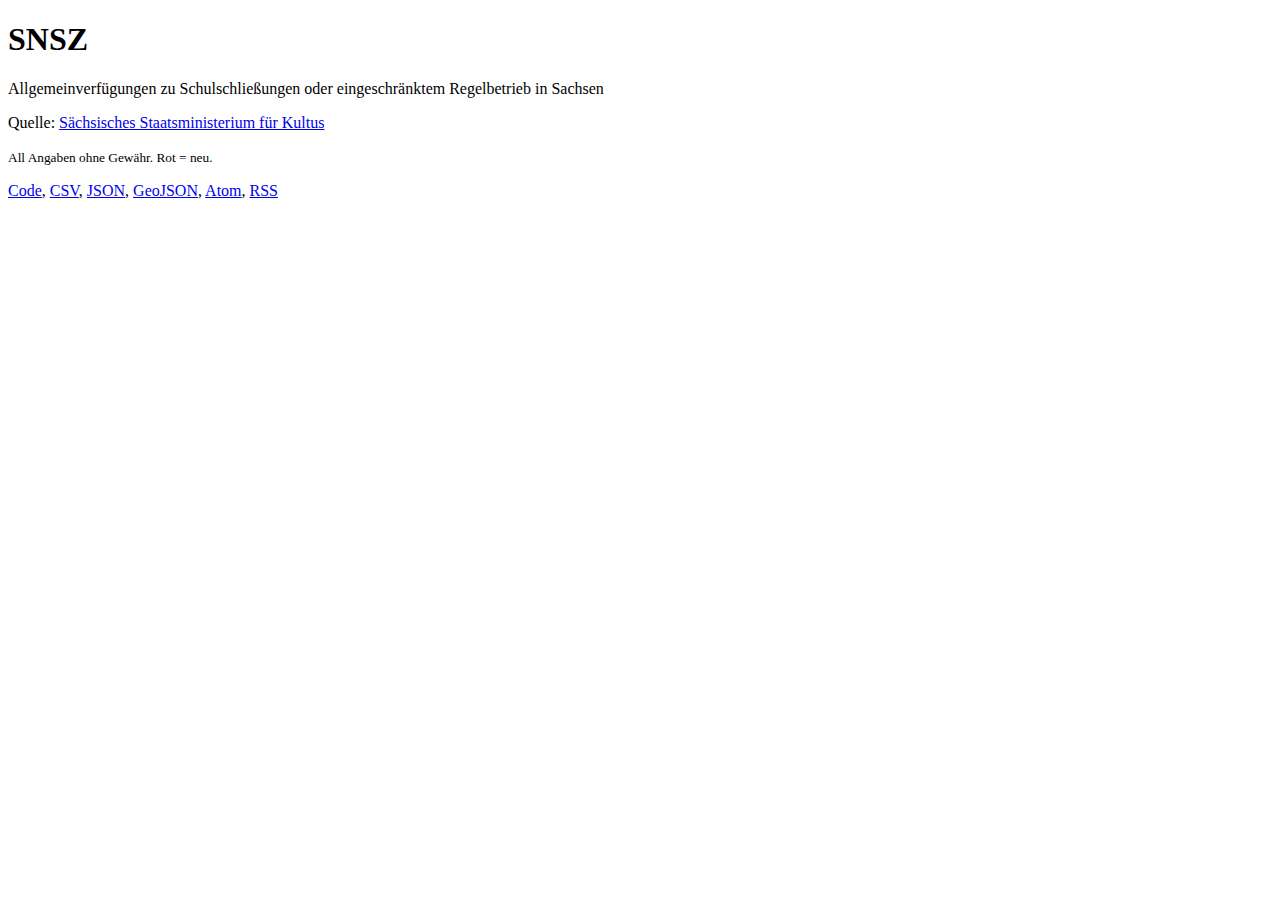
==== index.html @ 4e97a046 "Deploying to gh-pages from @ jezdez/snsz@9ec920404b1a441f607de5da2685bfec0864c2b5 🚀" ====
<!DOCTYPE html>
<html>
  <head>
    <title>Karte mit Allgemeinverfügungen zu Schulschließungen oder eingeschränktem Regelbetrieb in Sachsen</title>
    <meta charset="utf-8" />
    <meta name='viewport' content='width=device-width, initial-scale=1' />
    <script src='https://api.mapbox.com/mapbox-gl-js/v2.6.0/mapbox-gl.js'></script>
    <link href='https://api.mapbox.com/mapbox-gl-js/v2.6.0/mapbox-gl.css' rel='stylesheet' />
    <script src="https://api.mapbox.com/mapbox-gl-js/plugins/mapbox-gl-geocoder/v4.7.2/mapbox-gl-geocoder.min.js"></script>
    <link rel="stylesheet" href="https://api.mapbox.com/mapbox-gl-js/plugins/mapbox-gl-geocoder/v4.7.2/mapbox-gl-geocoder.css" type="text/css">
    <link rel="stylesheet" href="style.css">
    <link rel="alternate" type="application/rss+xml" title="RSS Feed" href="/data/schools.rss" />
    <link rel="alternate" type="application/atom+xml" title="Atom Feed" href="/data/schools.atom" />
    <link rel="apple-touch-icon" sizes="180x180" href="/apple-touch-icon.png">
    <link rel="icon" type="image/png" sizes="32x32" href="/favicon-32x32.png">
    <link rel="icon" type="image/png" sizes="16x16" href="/favicon-16x16.png">
    <link rel="manifest" href="/site.webmanifest">
  </head>

  <body>
    <div id='map'></div>
    <div id='console'>
        <h1>SNSZ</h1>
        <p>
          Allgemeinverfügungen zu Schulschließungen oder eingeschränktem Regelbetrieb in Sachsen
        </p>
        <p>
          Quelle: <a href='https://www.coronavirus.sachsen.de/amtliche-bekanntmachungen.html' rel="noopener noreferrer" target="_blank">Sächsisches Staatsministerium für Kultus
          </a>
        </p>
        <small>All Angaben ohne Gewähr. <span class="red">Rot</span> = neu.</small>
        <p>
            <a href="https://github.com/jezdez/snsz">Code</a>,
            <a href="data/schools.csv">CSV</a>,
            <a href="data/schools.json">JSON</a>,
            <a href="data/schools.geojson">GeoJSON</a>,
            <a href="data/schools.atom">Atom</a>,
            <a href="data/schools.rss">RSS</a>
        </p>
    </div>
    <script src="map.js"></script>
  </body>
</html>
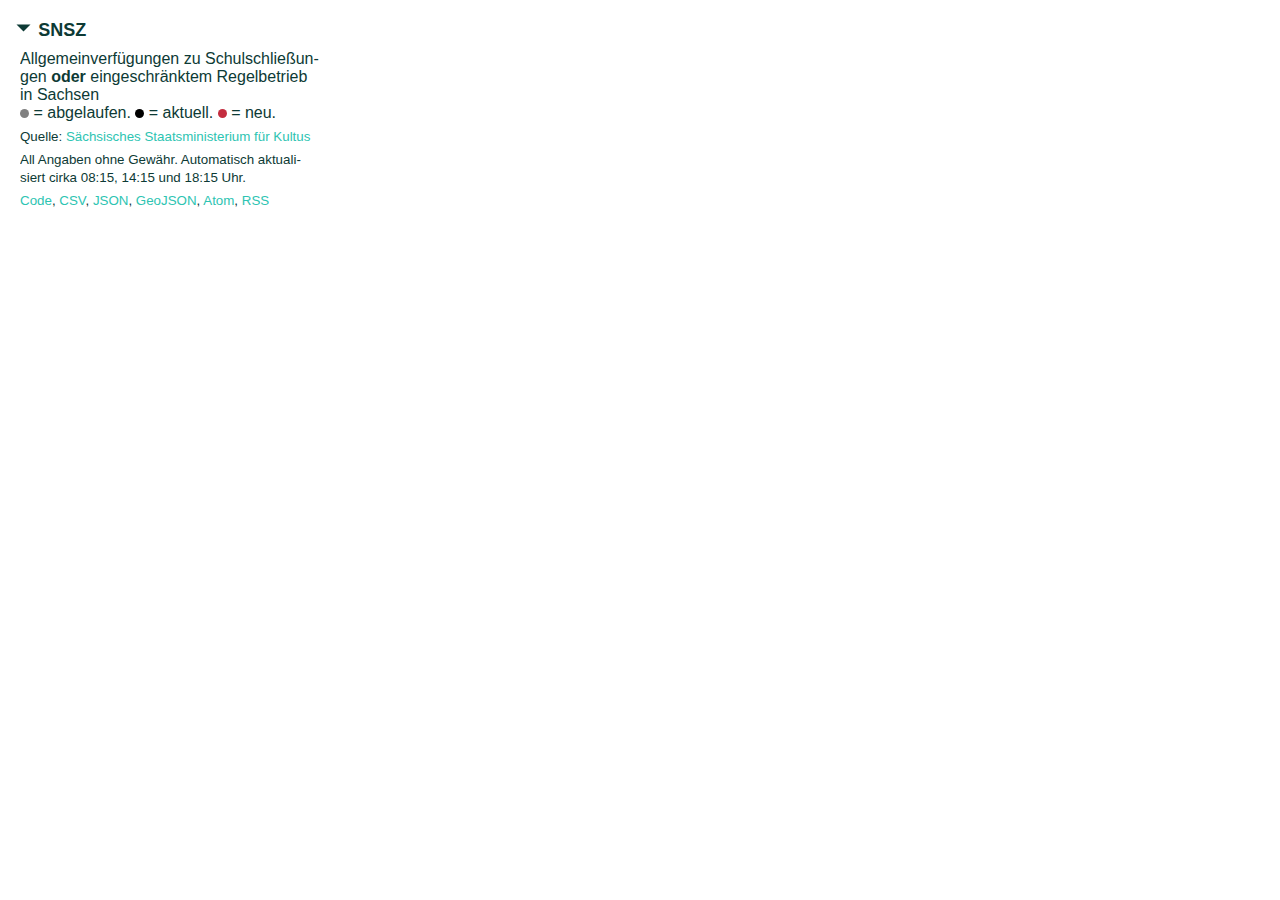
==== commit 76fc61ff: "Deploying to gh-pages from @ jezdez/snsz@793b66dfddb1eb89e90fa8651108840f58c4a793 🚀" ====
--- a/index.html
+++ b/index.html
@@ -1,42 +1,85 @@
 <!DOCTYPE html>
-<html>
+<html lang="de">
   <head>
-    <title>Karte mit Allgemeinverfügungen zu Schulschließungen oder eingeschränktem Regelbetrieb in Sachsen</title>
+    <title>
+      Karte mit Allgemeinverfügungen zu Schulschließungen oder eingeschränktem
+      Regelbetrieb in Sachsen
+    </title>
     <meta charset="utf-8" />
-    <meta name='viewport' content='width=device-width, initial-scale=1' />
-    <script src='https://api.mapbox.com/mapbox-gl-js/v2.6.0/mapbox-gl.js'></script>
-    <link href='https://api.mapbox.com/mapbox-gl-js/v2.6.0/mapbox-gl.css' rel='stylesheet' />
+    <meta name="viewport" content="width=device-width, initial-scale=1" />
+    <link rel="stylesheet" href="style.css" />
+    <script src="https://api.mapbox.com/mapbox-gl-js/v2.6.0/mapbox-gl.js"></script>
+    <link
+      href="https://api.mapbox.com/mapbox-gl-js/v2.6.0/mapbox-gl.css"
+      rel="stylesheet"
+    />
     <script src="https://api.mapbox.com/mapbox-gl-js/plugins/mapbox-gl-geocoder/v4.7.2/mapbox-gl-geocoder.min.js"></script>
-    <link rel="stylesheet" href="https://api.mapbox.com/mapbox-gl-js/plugins/mapbox-gl-geocoder/v4.7.2/mapbox-gl-geocoder.css" type="text/css">
-    <link rel="stylesheet" href="style.css">
-    <link rel="alternate" type="application/rss+xml" title="RSS Feed" href="/data/schools.rss" />
-    <link rel="alternate" type="application/atom+xml" title="Atom Feed" href="/data/schools.atom" />
-    <link rel="apple-touch-icon" sizes="180x180" href="/apple-touch-icon.png">
-    <link rel="icon" type="image/png" sizes="32x32" href="/favicon-32x32.png">
-    <link rel="icon" type="image/png" sizes="16x16" href="/favicon-16x16.png">
-    <link rel="manifest" href="/site.webmanifest">
+    <link
+      rel="stylesheet"
+      href="https://api.mapbox.com/mapbox-gl-js/plugins/mapbox-gl-geocoder/v4.7.2/mapbox-gl-geocoder.css"
+      type="text/css"
+    />
+    <link
+      rel="alternate"
+      type="application/rss+xml"
+      title="RSS Feed"
+      href="data/schools.rss"
+    />
+    <link
+      rel="alternate"
+      type="application/atom+xml"
+      title="Atom Feed"
+      href="data/schools.atom"
+    />
+    <link rel="apple-touch-icon" sizes="180x180" href="apple-touch-icon.png" />
+    <link rel="icon" type="image/png" sizes="32x32" href="favicon-32x32.png" />
+    <link rel="icon" type="image/png" sizes="16x16" href="favicon-16x16.png" />
+    <link rel="manifest" href="site.webmanifest" />
   </head>
 
   <body>
-    <div id='map'></div>
-    <div id='console'>
-        <h1>SNSZ</h1>
-        <p>
-          Allgemeinverfügungen zu Schulschließungen oder eingeschränktem Regelbetrieb in Sachsen
-        </p>
-        <p>
-          Quelle: <a href='https://www.coronavirus.sachsen.de/amtliche-bekanntmachungen.html' rel="noopener noreferrer" target="_blank">Sächsisches Staatsministerium für Kultus
-          </a>
-        </p>
-        <small>All Angaben ohne Gewähr. <span class="red">Rot</span> = neu.</small>
-        <p>
-            <a href="https://github.com/jezdez/snsz">Code</a>,
-            <a href="data/schools.csv">CSV</a>,
-            <a href="data/schools.json">JSON</a>,
-            <a href="data/schools.geojson">GeoJSON</a>,
-            <a href="data/schools.atom">Atom</a>,
-            <a href="data/schools.rss">RSS</a>
-        </p>
+    <div id="map"></div>
+    <div id="console">
+      <input id="collapsible" class="toggle" type="checkbox" checked />
+      <label for="collapsible" class="label-toggle">SNSZ</label>
+      <div class="collapsible-content">
+        <div class="content-inner">
+          <p>
+            Allgemeinverfügungen zu Schulschließungen
+            <b>oder</b> eingeschränktem Regelbetrieb in Sachsen
+          </p>
+          <span class="circle background-grey"></span> = abgelaufen.
+          <span class="circle background-black"></span> = aktuell.
+          <span class="circle background-red"></span> = neu.
+          <p>
+            <small>
+              Quelle:
+              <a
+                href="https://www.coronavirus.sachsen.de/amtliche-bekanntmachungen.html"
+                rel="noopener noreferrer"
+                target="_blank"
+                >Sächsisches Staatsministerium für Kultus
+              </a>
+            </small>
+          </p>
+          <p>
+            <small>
+              All Angaben ohne Gewähr. Automatisch aktualisiert cirka 08:15,
+              14:15 und 18:15 Uhr.
+            </small>
+          </p>
+          <p>
+            <small>
+              <a href="https://github.com/jezdez/snsz">Code</a>,
+              <a href="data/schools.csv">CSV</a>,
+              <a href="data/schools.json">JSON</a>,
+              <a href="data/schools.geojson">GeoJSON</a>,
+              <a href="data/schools.atom">Atom</a>,
+              <a href="data/schools.rss">RSS</a>
+            </small>
+          </p>
+        </div>
+      </div>
     </div>
     <script src="map.js"></script>
   </body>
--- a/style.css
+++ b/style.css
@@ -0,0 +1,137 @@
+body {
+  margin: 0;
+  padding: 0;
+  font-family: "Helvetica Neue", Helvetica, Arial, sans-serif;
+  color: #0d3a35;
+  hyphens: auto;
+  -moz-hyphens: auto;
+  -ms-hyphens: auto;
+  -webkit-hyphens: auto;
+}
+
+#map {
+  position: absolute;
+  top: 0;
+  bottom: 0;
+  width: 100%;
+}
+
+h1,
+.label-toggle {
+  font-size: 18px;
+  line-height: 30px;
+  margin: 0;
+  font-weight: bold;
+}
+
+h2 {
+  font-size: 14px;
+  line-height: 20px;
+  margin-bottom: 10px;
+}
+
+a {
+  text-decoration: none;
+  color: #2dc4b2;
+}
+
+p {
+  margin: 5px 0;
+}
+
+#console {
+  position: absolute;
+  width: 300px;
+  margin: 10px;
+  padding: 5px 10px;
+  background-color: white;
+  border-radius: 4px;
+}
+
+.circle {
+  height: 9px;
+  width: 9px;
+  border-radius: 50%;
+  display: inline-block;
+  background-color: #000000;
+}
+
+.background-red {
+  background-color: #c42d3f;
+}
+
+.background-grey {
+  background-color: grey;
+}
+
+.red {
+  color: #c42d3f;
+}
+
+dt {
+  font-weight: bold;
+}
+
+dd {
+  margin: 0;
+  padding: 0;
+}
+
+.mapboxgl-popup-content {
+  padding: 0 10px;
+}
+.mapboxgl-popup-content h3,
+.mapboxgl-popup-content dl,
+.mapboxgl-popup-content p {
+  margin: 0;
+}
+
+/* Collapsed */
+.geocoder-collapsed {
+  width: 30px;
+  min-width: 30px;
+  transition: width 0.25s, min-width 0.25s;
+}
+
+input[type="checkbox"] {
+  display: none;
+}
+.wrap-collabsible {
+}
+.label-toggle {
+  display: inline;
+  cursor: pointer;
+  transition: all 0.25s ease-out;
+}
+
+.label-toggle::before {
+  content: " ";
+  display: inline-block;
+  border-top: 7px solid transparent;
+  border-bottom: 7px solid transparent;
+  border-left: 7px solid currentColor;
+  vertical-align: middle;
+  margin-right: 0.7rem;
+  transform: translateY(-2px);
+  transition: transform 0.2s ease-out;
+}
+.toggle:checked + .label-toggle::before {
+  transform: rotate(90deg) translateX(-3px);
+}
+.collapsible-content {
+  max-height: 0px;
+  overflow: hidden;
+  transition: max-height 0.25s ease-in-out;
+}
+.toggle:checked + .label-toggle + .collapsible-content {
+  max-height: 350px;
+}
+.toggle:checked + .label-toggle {
+  border-bottom-right-radius: 0;
+  border-bottom-left-radius: 0;
+}
+.collapsible-content .content-inner {
+}
+.collapsible-content p {
+  margin-bottom: 0;
+}
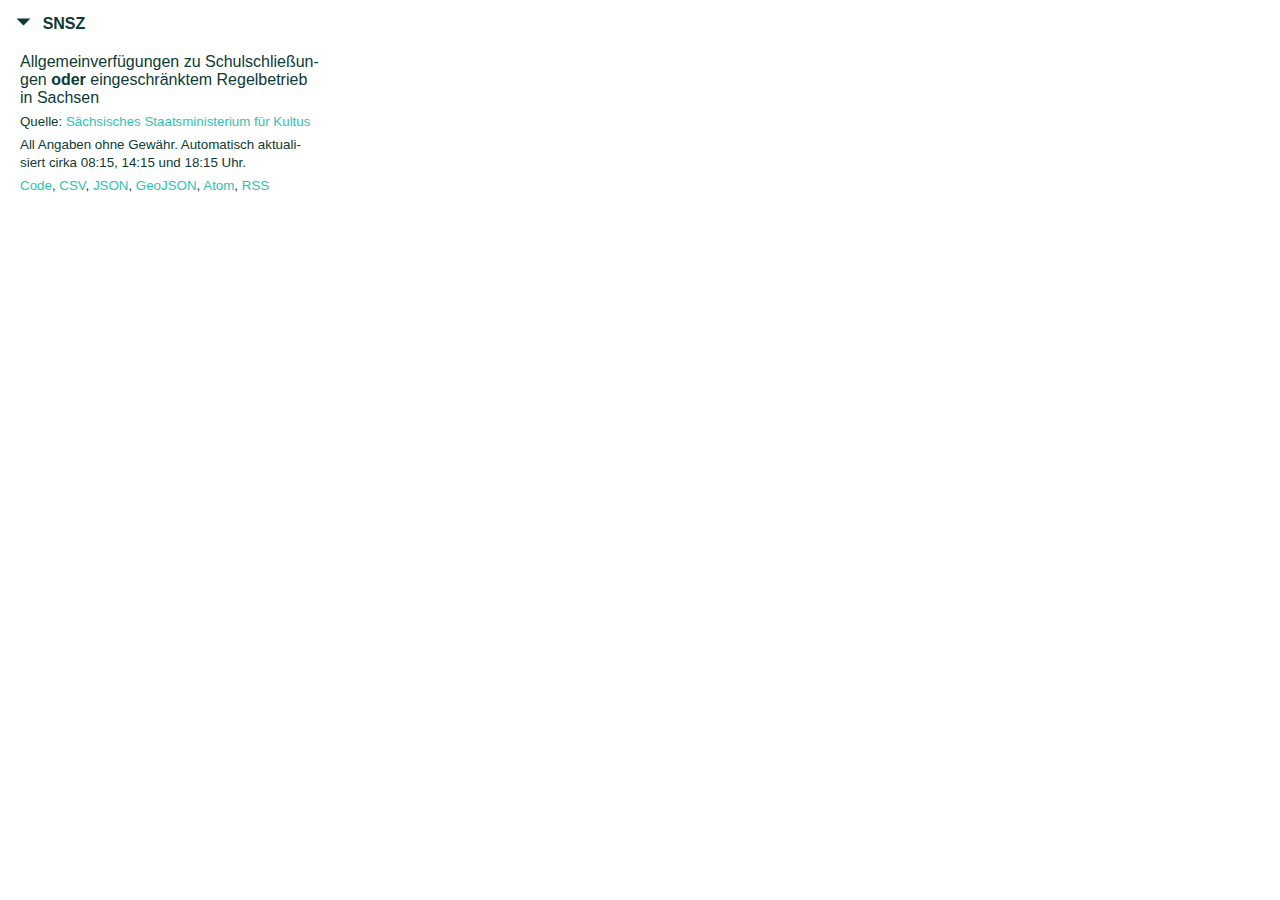
==== commit e6e30f6c: "Deploying to gh-pages from @ jezdez/snsz@240113e69b94b4f5814d5011aecfa58340a55c0f 🚀" ====
--- a/index.html
+++ b/index.html
@@ -41,16 +41,16 @@
     <div id="map"></div>
     <div id="console">
       <input id="collapsible" class="toggle" type="checkbox" checked />
-      <label for="collapsible" class="label-toggle">SNSZ</label>
+      <label for="collapsible" class="label-toggle">
+        <strong>SNSZ</strong>
+        <nav id="filter-group" class="filter-group"></nav>
+      </label>
       <div class="collapsible-content">
         <div class="content-inner">
           <p>
             Allgemeinverfügungen zu Schulschließungen
             <b>oder</b> eingeschränktem Regelbetrieb in Sachsen
           </p>
-          <span class="circle background-grey"></span> = abgelaufen.
-          <span class="circle background-black"></span> = aktuell.
-          <span class="circle background-red"></span> = neu.
           <p>
             <small>
               Quelle:
--- a/style.css
+++ b/style.css
@@ -16,8 +16,7 @@
   width: 100%;
 }
 
-h1,
-.label-toggle {
+h1 {
   font-size: 18px;
   line-height: 30px;
   margin: 0;
@@ -56,18 +55,6 @@
   background-color: #000000;
 }
 
-.background-red {
-  background-color: #c42d3f;
-}
-
-.background-grey {
-  background-color: grey;
-}
-
-.red {
-  color: #c42d3f;
-}
-
 dt {
   font-weight: bold;
 }
@@ -80,6 +67,7 @@
 .mapboxgl-popup-content {
   padding: 0 10px;
 }
+
 .mapboxgl-popup-content h3,
 .mapboxgl-popup-content dl,
 .mapboxgl-popup-content p {
@@ -96,8 +84,10 @@
 input[type="checkbox"] {
   display: none;
 }
+
 .wrap-collabsible {
 }
+
 .label-toggle {
   display: inline;
   cursor: pointer;
@@ -115,23 +105,78 @@
   transform: translateY(-2px);
   transition: transform 0.2s ease-out;
 }
+
 .toggle:checked + .label-toggle::before {
   transform: rotate(90deg) translateX(-3px);
 }
+
 .collapsible-content {
   max-height: 0px;
   overflow: hidden;
   transition: max-height 0.25s ease-in-out;
 }
+
 .toggle:checked + .label-toggle + .collapsible-content {
   max-height: 350px;
 }
+
 .toggle:checked + .label-toggle {
   border-bottom-right-radius: 0;
   border-bottom-left-radius: 0;
 }
+
 .collapsible-content .content-inner {
 }
+
 .collapsible-content p {
   margin-bottom: 0;
 }
+
+/* .background-red {
+  background-color: #c42d3f;
+}
+
+.background-grey {
+  background-color: grey;
+}
+
+.background-black {
+  background-color: #0d3a35;
+} */
+
+.red {
+  color: #c42d3f;
+}
+
+.filter-group {
+  z-index: 1;
+  margin: 15px 0 10px;
+}
+
+.filter-group input[type="checkbox"] {
+  display: none;
+}
+
+.filter-group input[type="checkbox"] + label {
+  display: inline;
+  cursor: pointer;
+  padding: 4px 7px;
+  margin: 0 7px 0 0;
+  border: 2px solid #eee;
+  background-color: #eee;
+}
+
+.filter-group input[type="checkbox"] + label:hover,
+.filter-group input[type="checkbox"]:checked + label {
+  cursor: pointer;
+  border: 2px solid grey;
+  background-color: #eee;
+}
+
+.filter-group input[type="checkbox"]:checked + label {
+  background-color: #ccc;
+  border: 2px solid #2dc4b2;
+}
+.filter-group input[type="checkbox"]:checked + label:hover {
+  border: 2px solid grey;
+}
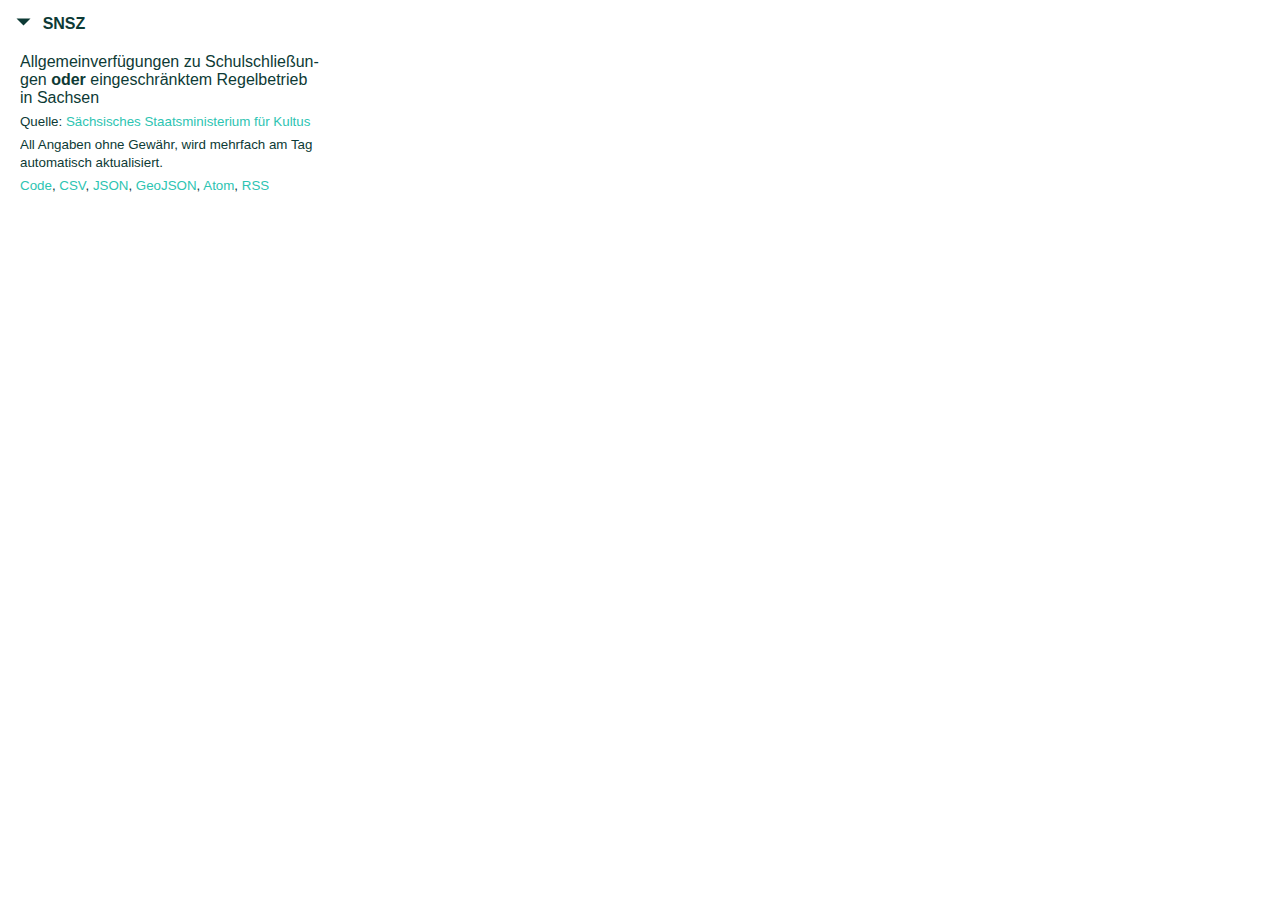
==== commit ee2f3b3c: "Deploying to gh-pages from @ jezdez/snsz@60e934268a28c6d84e0f77d4e18601cdfd6ae40f 🚀" ====
--- a/index.html
+++ b/index.html
@@ -64,8 +64,7 @@
           </p>
           <p>
             <small>
-              All Angaben ohne Gewähr. Automatisch aktualisiert cirka 08:15,
-              14:15 und 18:15 Uhr.
+              All Angaben ohne Gewähr, wird mehrfach am Tag automatisch aktualisiert.
             </small>
           </p>
           <p>
--- a/style.css
+++ b/style.css
@@ -162,14 +162,13 @@
   cursor: pointer;
   padding: 4px 7px;
   margin: 0 7px 0 0;
-  border: 2px solid #eee;
+  border: 2px solid #ccc;
   background-color: #eee;
 }
 
 .filter-group input[type="checkbox"] + label:hover,
 .filter-group input[type="checkbox"]:checked + label {
   cursor: pointer;
-  border: 2px solid grey;
   background-color: #eee;
 }
 
@@ -177,6 +176,3 @@
   background-color: #ccc;
   border: 2px solid #2dc4b2;
 }
-.filter-group input[type="checkbox"]:checked + label:hover {
-  border: 2px solid grey;
-}
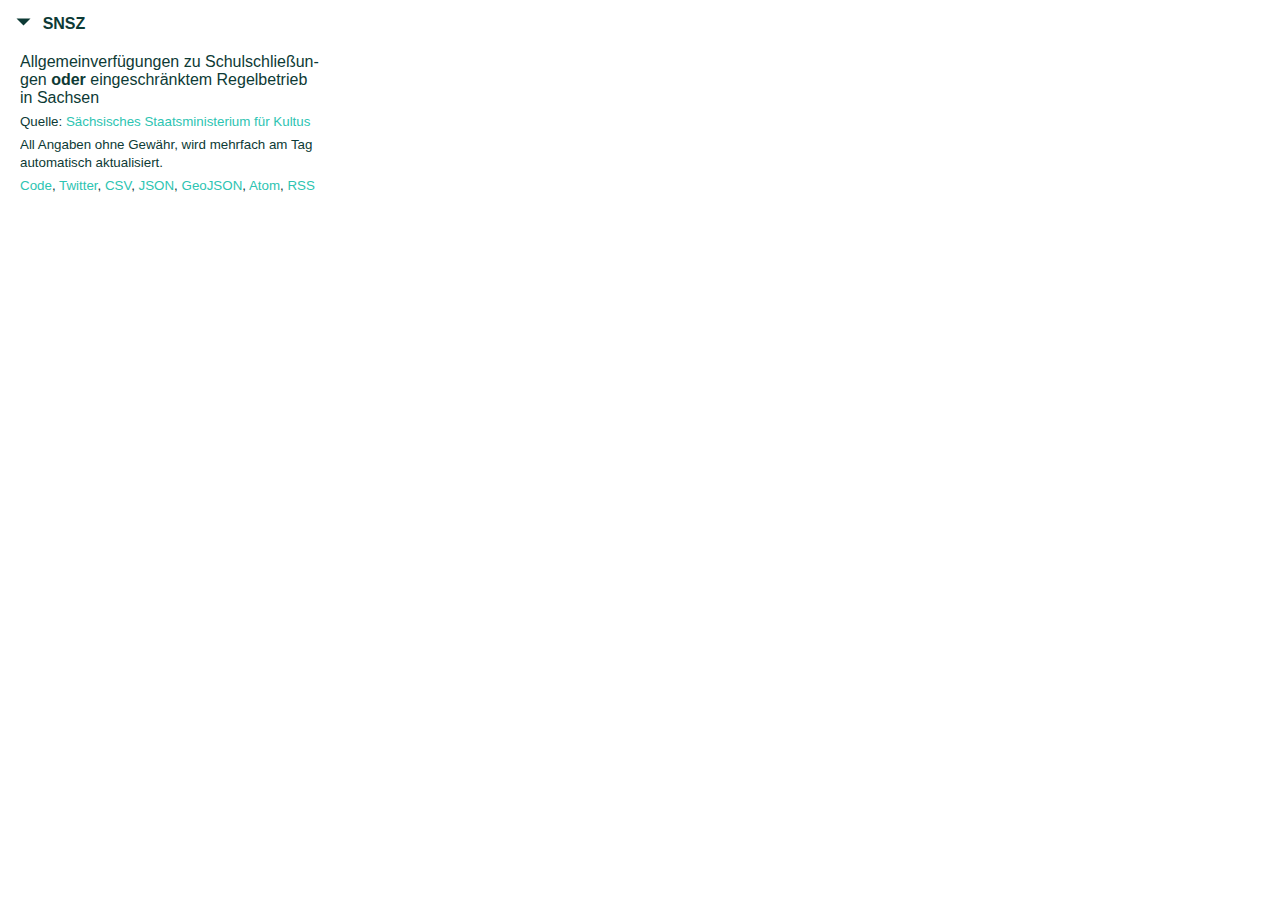
==== commit 9ac7bac2: "Deploying to gh-pages from @ jezdez/snsz@1f91a86a5d75f066cfabe885a437180920c8f648 🚀" ====
--- a/index.html
+++ b/index.html
@@ -70,6 +70,7 @@
           <p>
             <small>
               <a href="https://github.com/jezdez/snsz">Code</a>,
+              <a href="https://twitter.com/SNSZ_de">Twitter</a>,
               <a href="data/schools.csv">CSV</a>,
               <a href="data/schools.json">JSON</a>,
               <a href="data/schools.geojson">GeoJSON</a>,
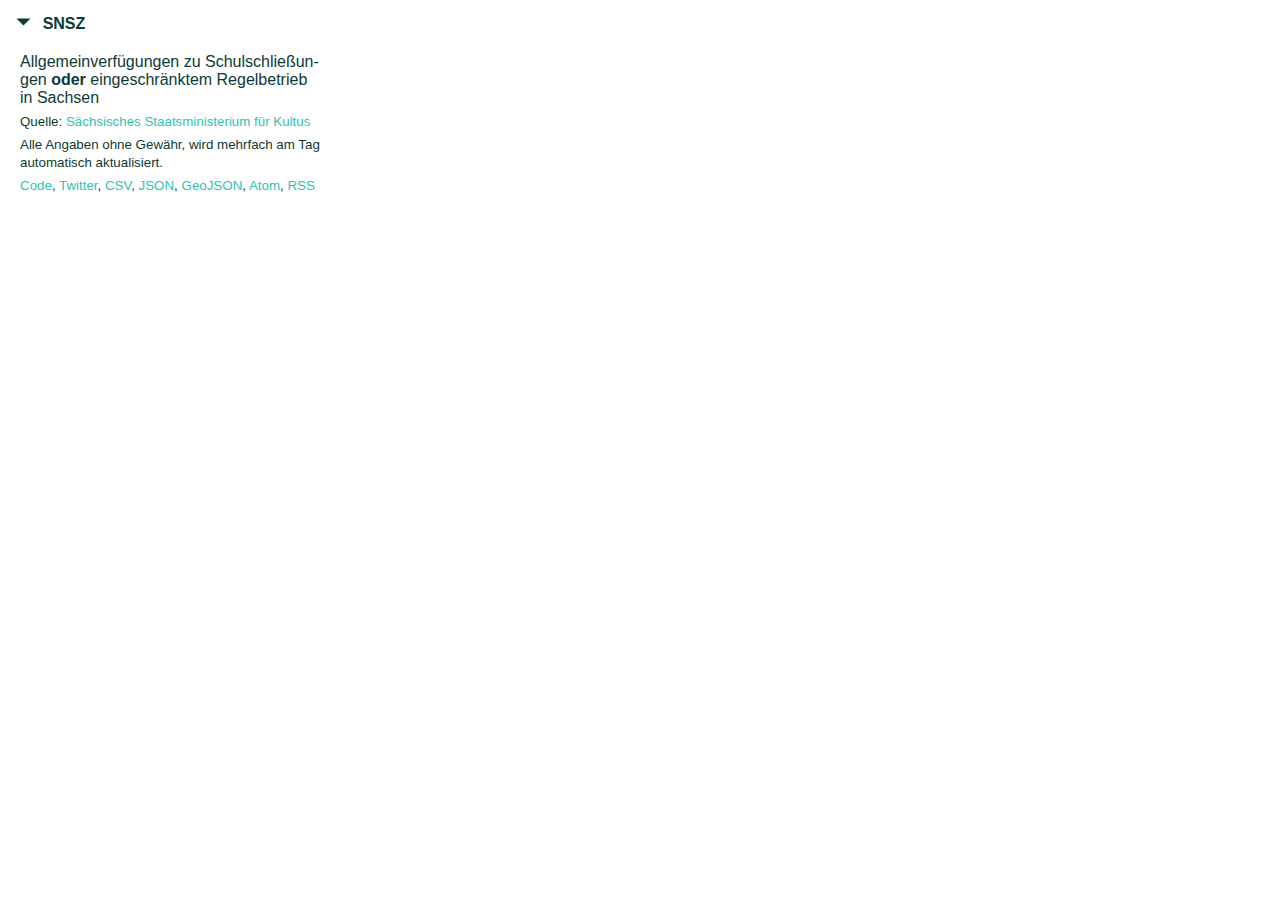
==== commit b2539133: "Deploying to gh-pages from @ jezdez/snsz@4742bab974c4dd7e0c4ebd3dd1e36c1833895532 🚀" ====
--- a/index.html
+++ b/index.html
@@ -43,6 +43,7 @@
       <input id="collapsible" class="toggle" type="checkbox" checked />
       <label for="collapsible" class="label-toggle">
         <strong>SNSZ</strong>
+        <span id="all-count"></span>
         <nav id="filter-group" class="filter-group"></nav>
       </label>
       <div class="collapsible-content">
@@ -64,7 +65,7 @@
           </p>
           <p>
             <small>
-              All Angaben ohne Gewähr, wird mehrfach am Tag automatisch aktualisiert.
+              Alle Angaben ohne Gewähr, wird mehrfach am Tag automatisch aktualisiert.
             </small>
           </p>
           <p>
--- a/style.css
+++ b/style.css
@@ -149,6 +149,7 @@
 }
 
 .filter-group {
+  float: top;
   z-index: 1;
   margin: 15px 0 10px;
 }
@@ -158,11 +159,12 @@
 }
 
 .filter-group input[type="checkbox"] + label {
-  display: inline;
+  display: block;
   cursor: pointer;
   padding: 4px 7px;
-  margin: 0 7px 0 0;
+  margin: 5px 0;
   border: 2px solid #ccc;
+  border-radius: 4px;
   background-color: #eee;
 }
 
